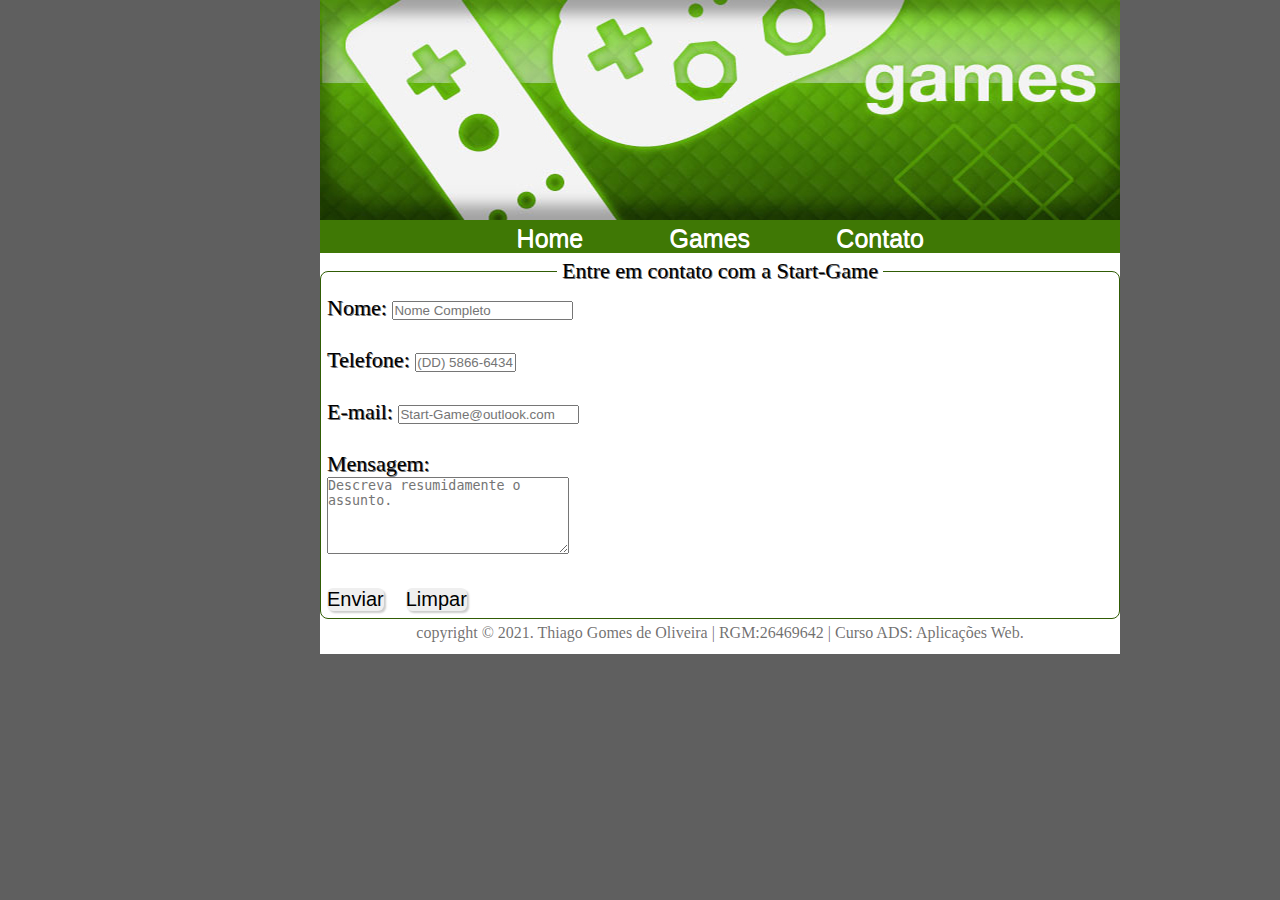
==== contato.html @ 7f507bca "Projeto_A1-Games" ====
<!DOCTYPE html>
<html lang="pt-br">
<head>
    <meta charset="UTF-8">
    <meta http-equiv="X-UA-Compatible" content="IE=edge">
    <meta name="viewport" content="width=device-width, initial-scale=1.0">
    <title>Contato</title>
<link rel="shortcut icon" href="https://pt.seaicons.com/wp-content/uploads/2015/11/Apps-Google-Play-Games-icon.png" type="image/x-icon">
<link rel="stylesheet" href="style.css">
</head>
<body>
     <!--Cabeçalho-->
     <header>
        <img class="logo" src="Imagens/games_topo.jpg" alt="logo">
        <!-- Menu -->
        <nav class="menu-nave">
            <a href="index.html">Home</a>
            <a href="games.html">Games</a>
            <a href="contato.html">Contato</a>
        </nav>
    </header>
    <!-- Conteudo-->
    <form action="xxx" method="POST">
        <fieldset>
            <legend>Entre em contato com a Start-Game</legend>
            <label for="nome">Nome:</label>
            <input type="text" name="nome" id="nome" size="20px" required placeholder="Nome Completo"><br><br>
            <label for="telefone">Telefone:</label>
            <input type="text" name="Telefone" id="telefone" size="10px" required placeholder="(DD) 5866-6434"><br><br>
            <label for="email">E-mail:</label>
            <input type="email" name="Email" id="email" size="20px" required placeholder="Start-Game@outlook.com"><br><br>
            <label for="mensagem">Mensagem:</label><br>
            <textarea name="mensagem" id="mensagem" cols="28" rows="5"
                placeholder="Descreva resumidamente o assunto."></textarea>
            <br><br>
            <input type="submit" name="botaoEnviar" value="Enviar">
            &nbsp;&nbsp;
            <input type="reset" name="botaoReset" value="Limpar">
        </fieldset>
    </form>
    <footer>
        copyright &copy; 2021. Thiago Gomes de Oliveira | RGM:26469642 | Curso ADS: Aplicações Web. 
    </footer>  
</body>
</html>
---- style.css ----
* {
    margin: 0;
    padding: 0;
}
body {
    background-color: rgb(95, 95, 95);
}
header{
        margin-left: 25%;
        margin-right: 25%;
        background-color: rgb(63, 120, 5);
        width: 800px;
}
.menu-nave{
    text-align: center;
    font-size: 25px;
}
.menu-nave > a{
    text-decoration: none;
    padding: 40px;
    font-family: Arial, Helvetica, sans-serif;
    color: white;
    text-shadow: white 0.5px 0.5px;
}
.menu-nave > a:hover{
    background-color: rgb(48, 92, 4);
    padding-top: 2px;
    padding-bottom: 2px;
}
/* Conteudo */

section {
    width: 800px;
    background-color: white;
    margin-left: 25%;
    margin-right: 25%;
}

article > h1 {
    font-size: 30px;
    font-family: Arial, Helvetica, sans-serif;
    text-align: center;
    padding: 5px;
    text-shadow: black 1px 1px;
}
article > img {
    width: 800px;
}
article > p{
    font-family: Arial, Helvetica, sans-serif;
    text-align: justify;
    padding: 15px;
    text-shadow: black 1px;
}
/* Rodapé */
footer {
    width: 800px;
    margin-left: 25%;
    margin-right: 25%;
    height: 30px;
    background-color: white;
    text-align: center;
    padding-top: 5px;
    color: rgba(48, 46, 46, 0.685);
}

/*Pagina Games*/
section > h1 {
    padding: 5px;
    text-align: center;
    font-size: 30px;
    font-family: Arial, Helvetica, sans-serif;
}
.jogo > img {
    width: 300px;
    height: 250px;
}
.jogo{
    width: 380px;
    height: 200px;
    border: thin rgb(48, 92, 4) solid;
    text-align: center;
    margin: 8px;
    padding: 5px;
    box-sizing: border-box;
    display: inline-table;
    font-family: Arial, Helvetica, sans-serif;
}
.jogo > p {
    text-align: justify;
    padding: 2px;
}
.jogo > h2{
    padding: 3px;
}
/*Pagina Contato*/
form {
    width: 800px;
    margin-left: 25%;
    margin-right: 25%;
    background-color: white;
}
fieldset {
    border: rgb(48, 92, 4) solid 1px;
    border-radius: 8px;
    font-size: 22px;
    padding: 6px;
    text-shadow: rgba(48, 46, 46, 0.685) 1px 1px;
}
legend {
    text-align: center;
    padding: 5px;
}
input[type="submit"],input[type="reset"] {
    font-size: 20px;
    border: 0;
    border-radius: 6px;
    box-shadow: 2px 2px 2px rgba(0, 0, 0, 0.2);
    margin-top: 2px;
 
}
input[type="submit"]:hover{
    background-color: rgb(54, 179, 54);
    color: white;
    cursor: pointer;
}
input[type="reset"]:hover{
    background-color: rgb(216, 49, 49);
    color: white;
    cursor: pointer;
}
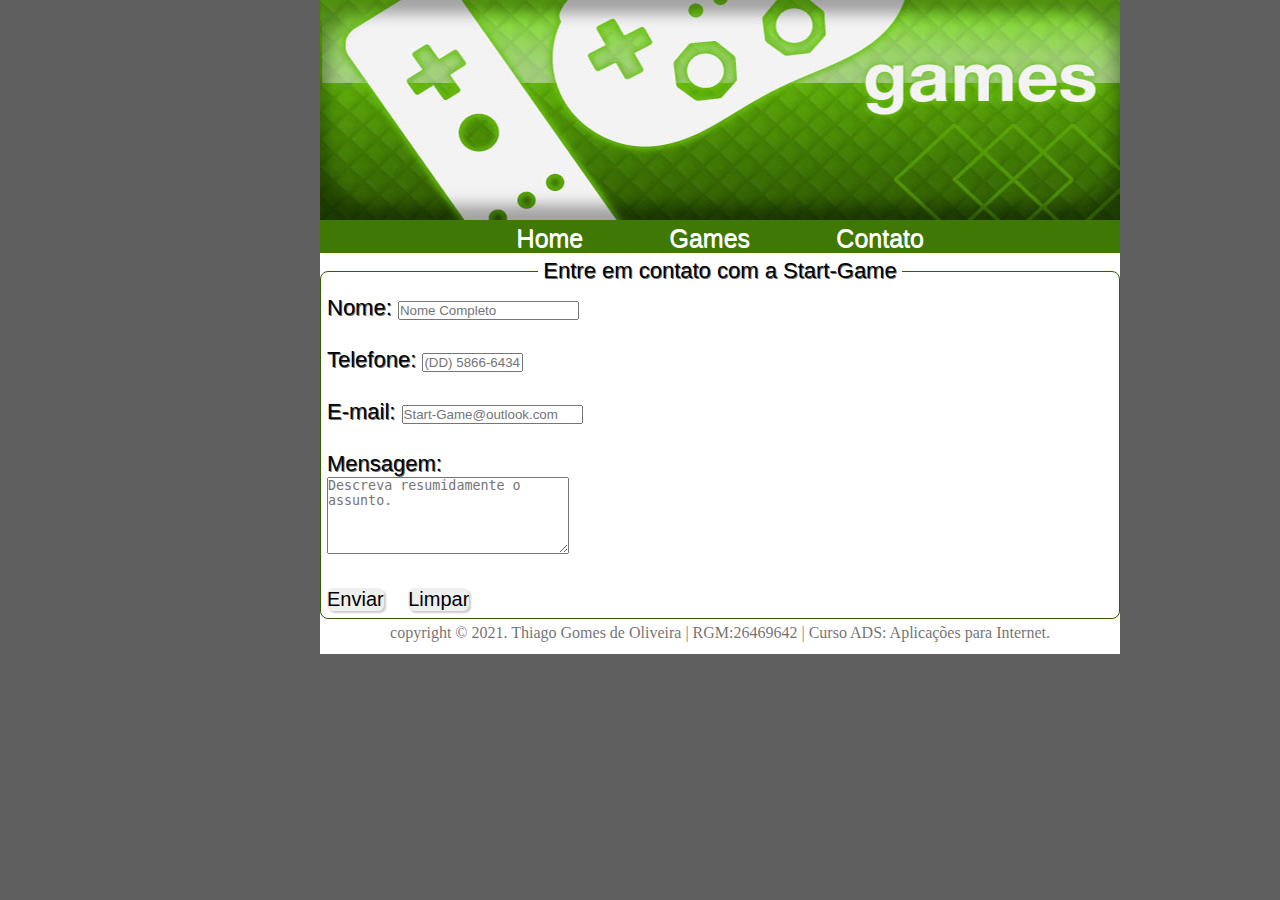
==== commit ff98520c: "Correção_contatos" ====
--- a/contato.html
+++ b/contato.html
@@ -39,7 +39,7 @@
         </fieldset>
     </form>
     <footer>
-        copyright &copy; 2021. Thiago Gomes de Oliveira | RGM:26469642 | Curso ADS: Aplicações Web. 
+        copyright &copy; 2021. Thiago Gomes de Oliveira | RGM:26469642 | Curso ADS: Aplicações para Internet. 
     </footer>  
 </body>
-</html>+</html>
--- a/style.css
+++ b/style.css
@@ -106,10 +106,12 @@
     font-size: 22px;
     padding: 6px;
     text-shadow: rgba(48, 46, 46, 0.685) 1px 1px;
+    font-family: Arial, Helvetica, sans-serif;
 }
 legend {
     text-align: center;
     padding: 5px;
+     font-family: Arial, Helvetica, sans-serif;
 }
 input[type="submit"],input[type="reset"] {
     font-size: 20px;
@@ -128,4 +130,4 @@
     background-color: rgb(216, 49, 49);
     color: white;
     cursor: pointer;
-}+}
